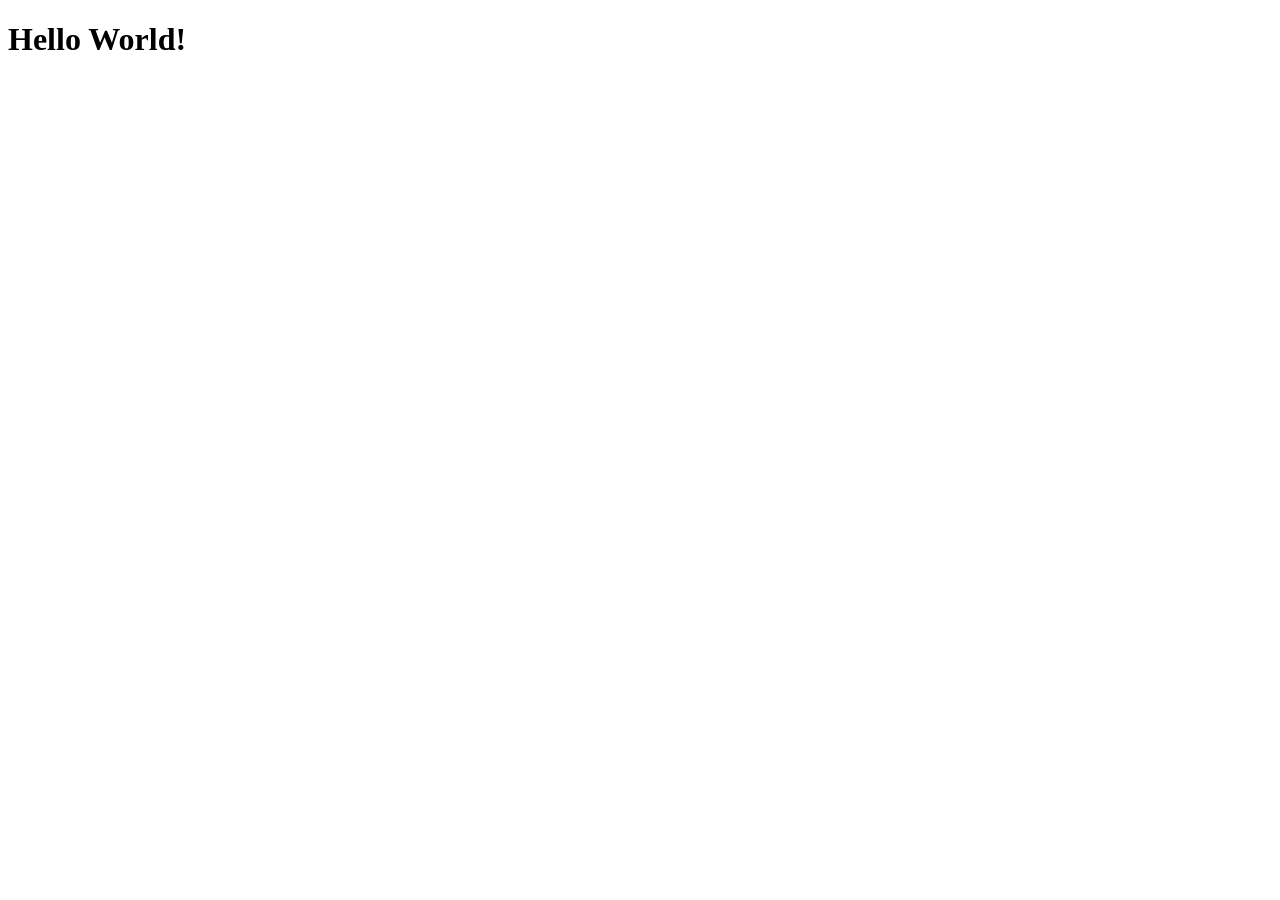
==== index.html @ ddcfa054 "creating html elements" ====
<!DOCTYPE html>
<html lang="en">

    <head>
        <meta charset="UTF-8">
        <meta name="viewport" content="width=device-width, initial-scale=1.0">
        <title>DOM Manipulation</title>
    </head>

    <body>
        <script src="./index.js"></script>
    </body>

</html>
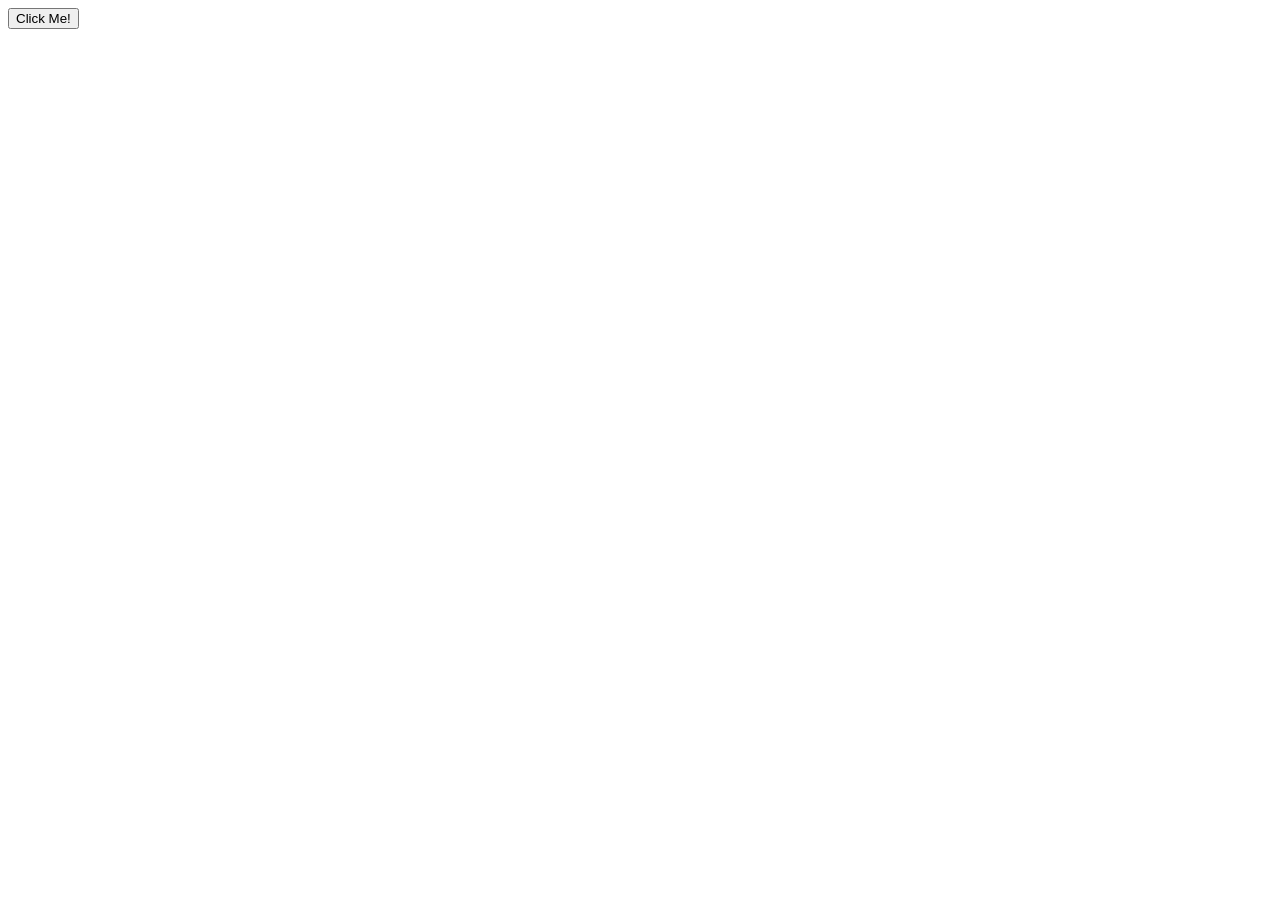
==== commit 5eabc460: "event listener" ====
--- a/index.html
+++ b/index.html
@@ -8,6 +8,7 @@
     </head>
 
     <body>
+        <button onclick="fun()">Click Me!</button>
         <script src="./index.js"></script>
     </body>
 
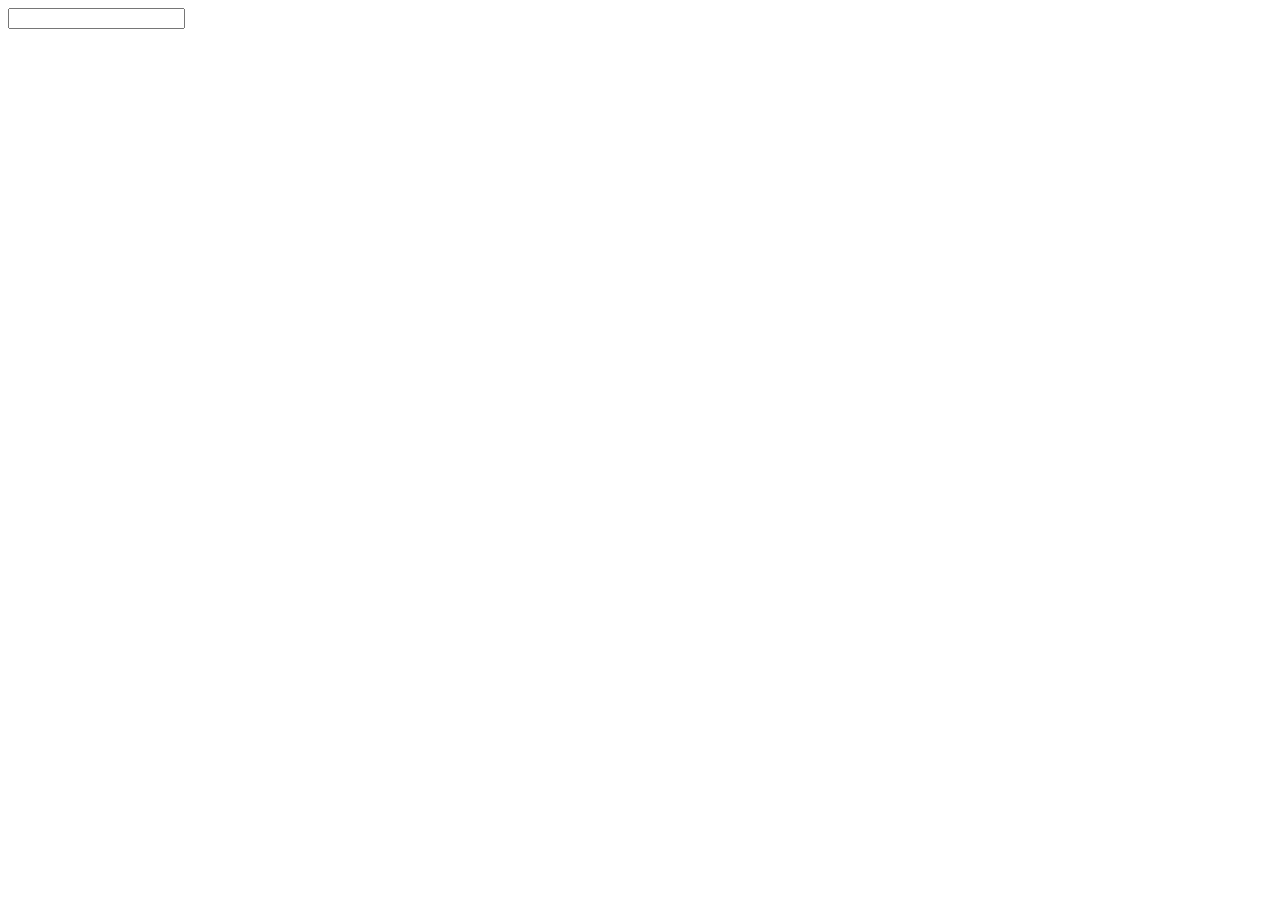
==== commit 9cbf880e: "keyboard events" ====
--- a/index.html
+++ b/index.html
@@ -8,7 +8,7 @@
     </head>
 
     <body>
-        <button onclick="fun()">Click Me!</button>
+        <input type="text" id="inputBox">
         <script src="./index.js"></script>
     </body>
 
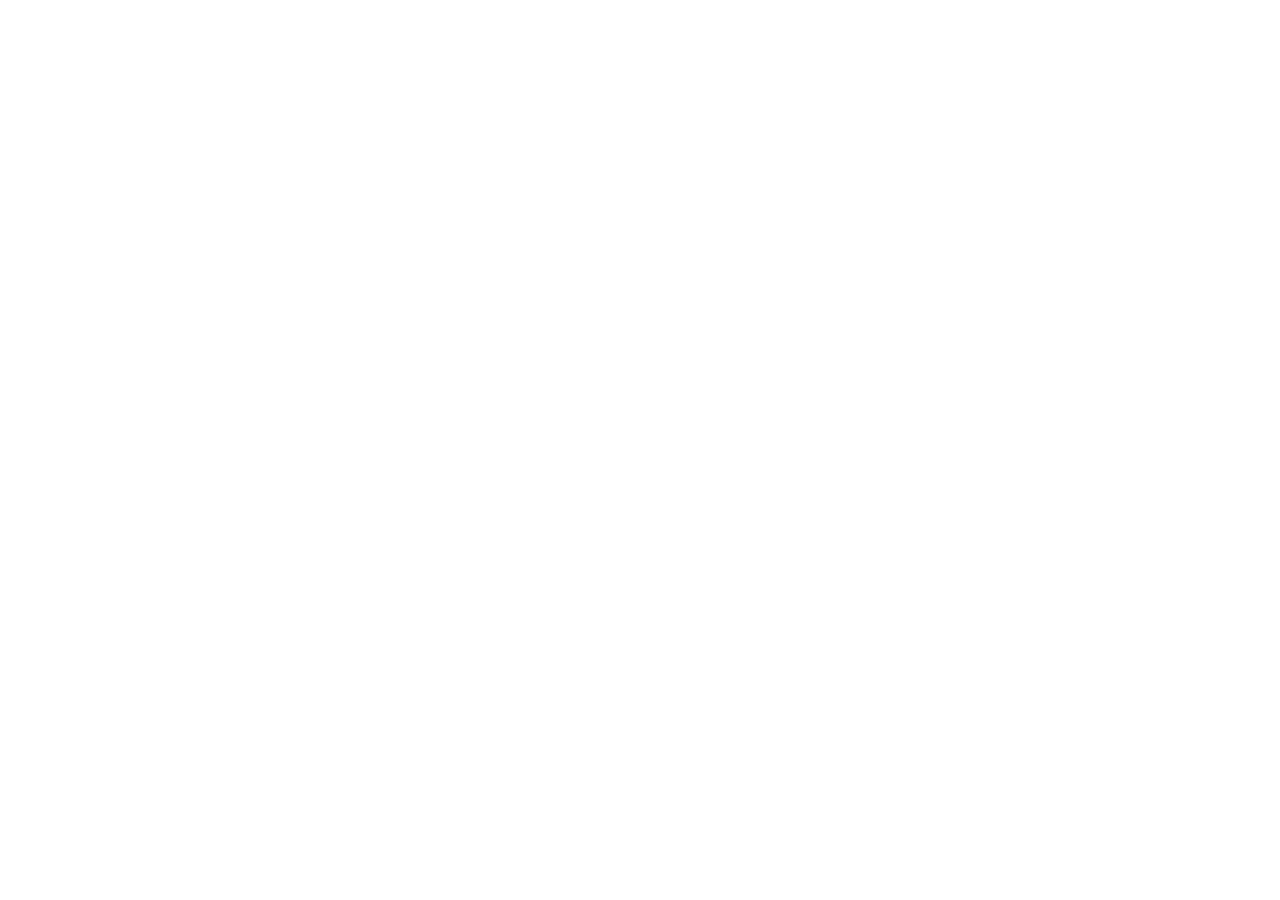
==== commit 0a734200: "asynchronous javascript" ====
--- a/index.html
+++ b/index.html
@@ -4,11 +4,10 @@
     <head>
         <meta charset="UTF-8">
         <meta name="viewport" content="width=device-width, initial-scale=1.0">
-        <title>DOM Manipulation</title>
+        <title>Promises</title>
     </head>
 
     <body>
-        <input type="text" id="inputBox">
         <script src="./index.js"></script>
     </body>
 
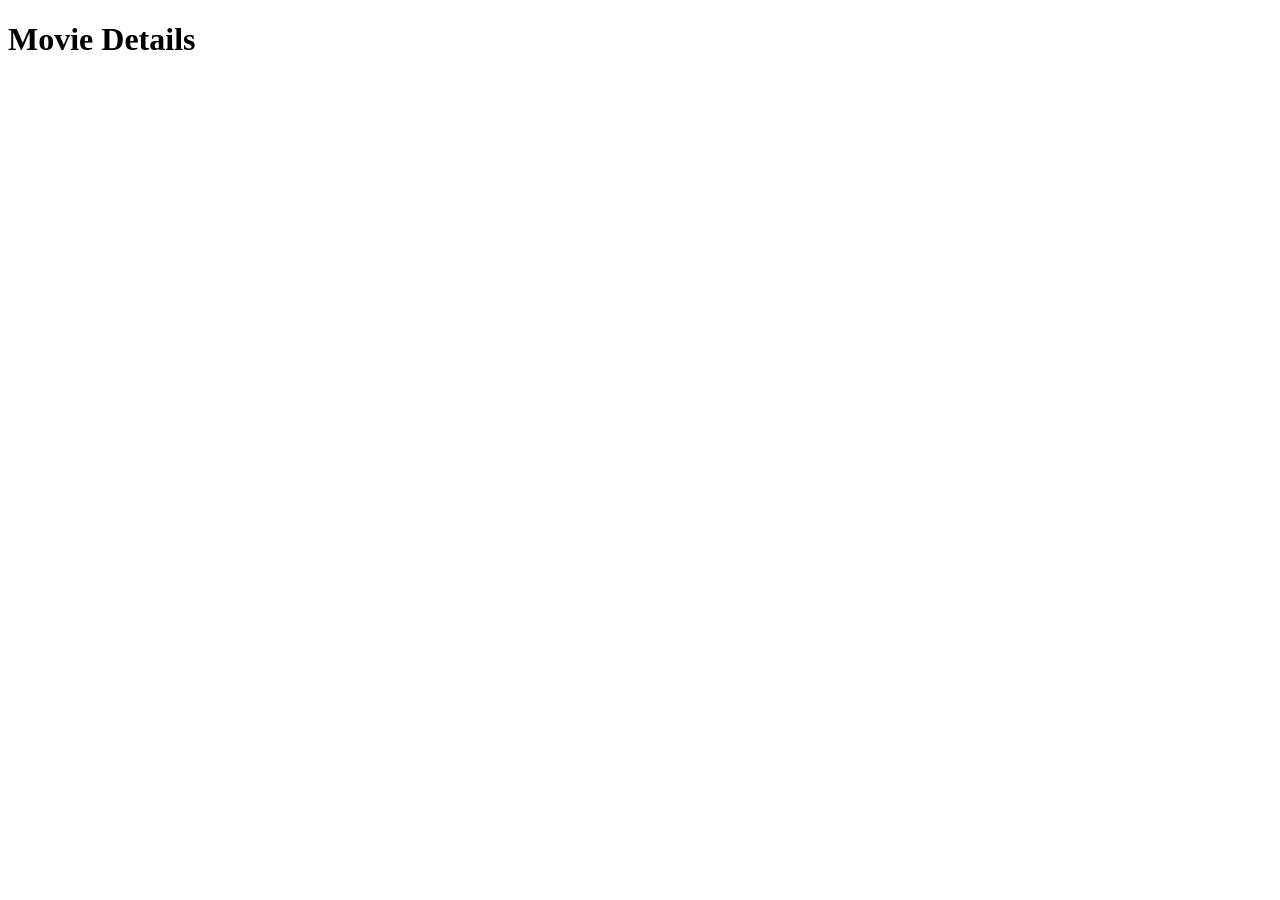
==== commit 5061bf63: "fetch api" ====
--- a/index.html
+++ b/index.html
@@ -4,10 +4,16 @@
     <head>
         <meta charset="UTF-8">
         <meta name="viewport" content="width=device-width, initial-scale=1.0">
-        <title>Promises</title>
+        <title>Fetch API</title>
     </head>
 
     <body>
+        <h1>Movie Details</h1>
+        <div>
+            <h2 id="title"></h2>
+            <img src="" alt="" id="image">
+            <p id="releaseYear"></p>
+        </div>
         <script src="./index.js"></script>
     </body>
 
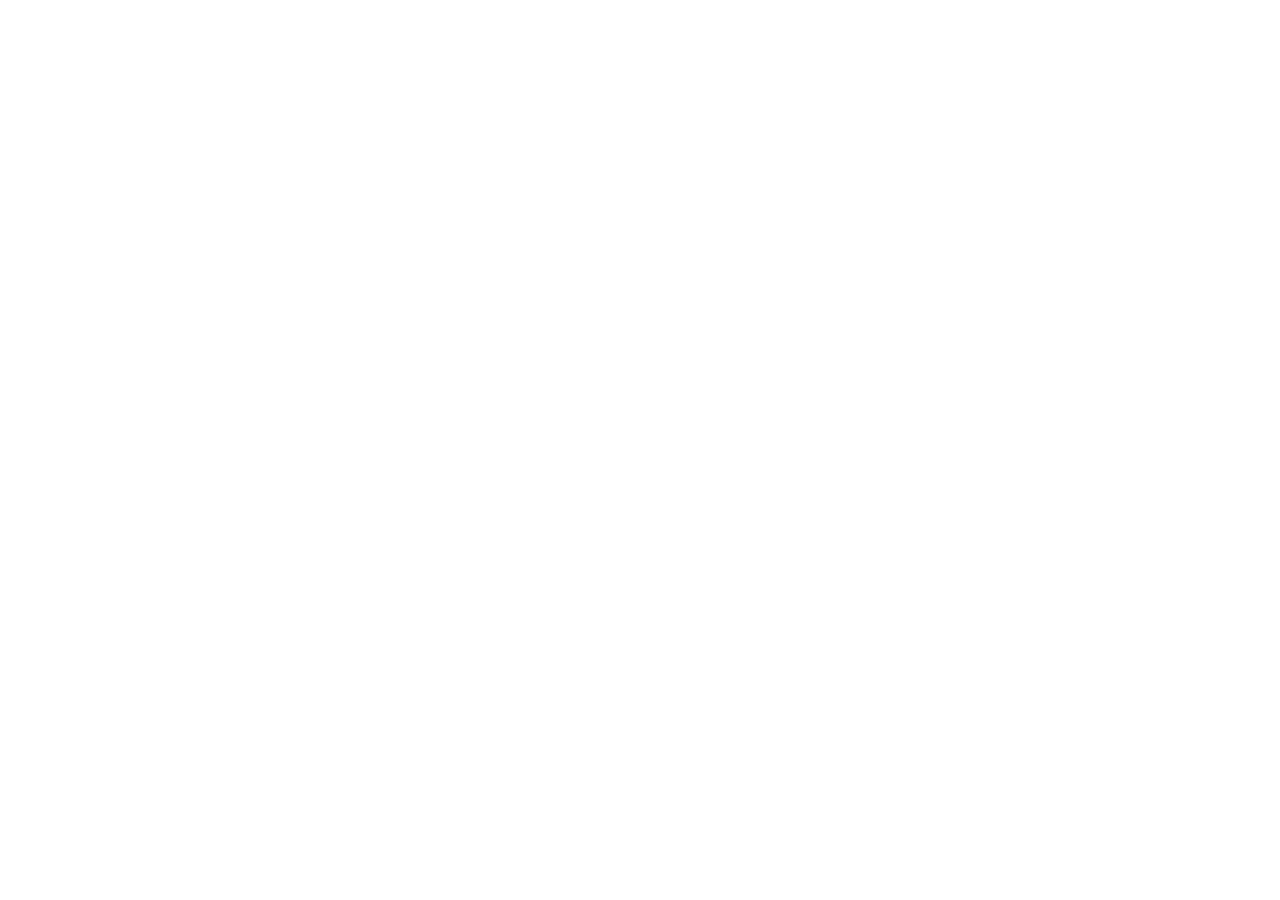
==== commit f592aab5: "cookies, localStroage, sessionStorage" ====
--- a/index.html
+++ b/index.html
@@ -8,12 +8,6 @@
     </head>
 
     <body>
-        <h1>Movie Details</h1>
-        <div>
-            <h2 id="title"></h2>
-            <img src="" alt="" id="image">
-            <p id="releaseYear"></p>
-        </div>
         <script src="./index.js"></script>
     </body>
 
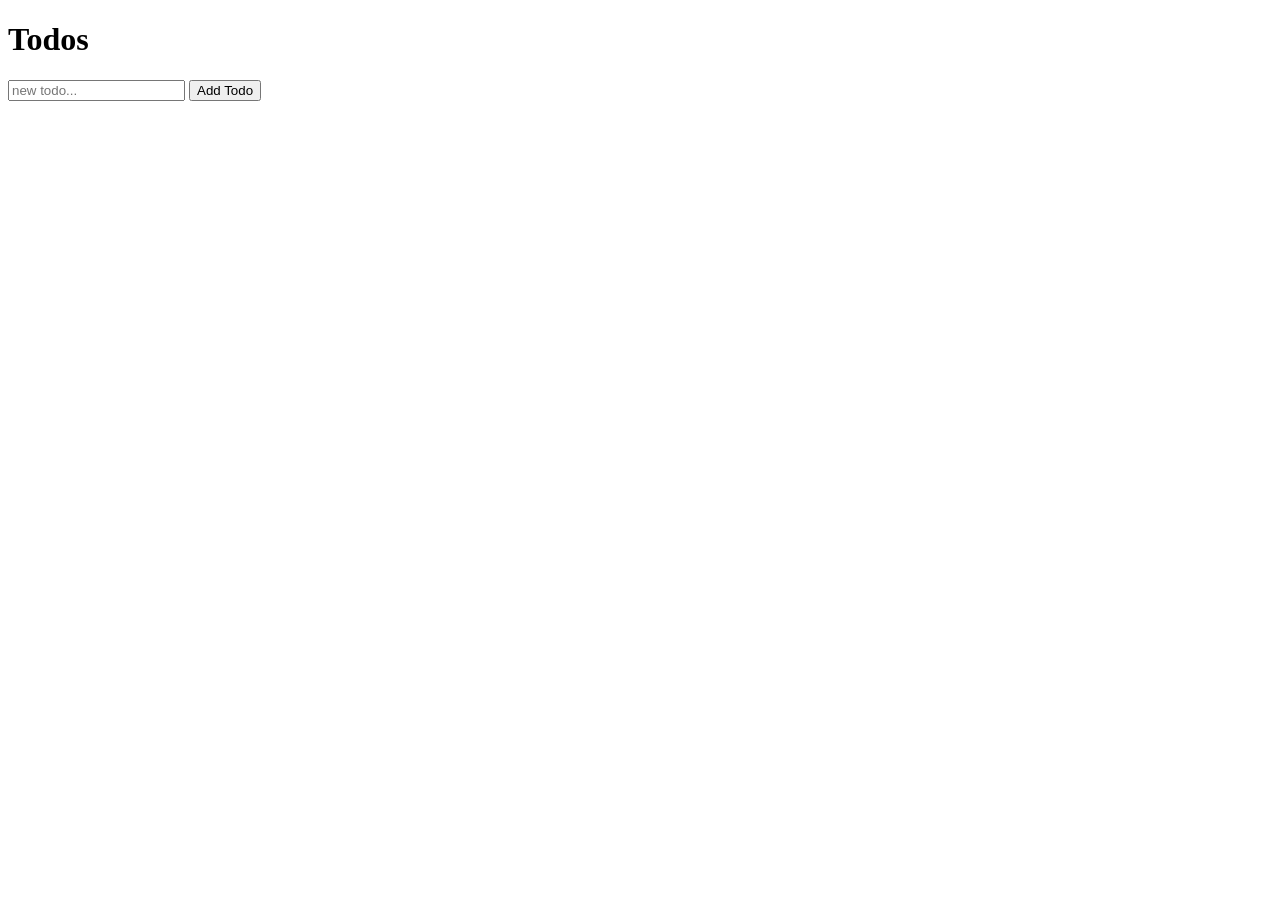
==== commit 450830df: "read todos" ====
--- a/index.html
+++ b/index.html
@@ -4,10 +4,19 @@
     <head>
         <meta charset="UTF-8">
         <meta name="viewport" content="width=device-width, initial-scale=1.0">
-        <title>Fetch API</title>
+        <title>Todo App</title>
+        <link rel="stylesheet" href="./index.css">
     </head>
 
     <body>
+        <h1>Todos</h1>
+        <ul id="todoList">
+
+        </ul>
+
+        <input type="text" placeholder="new todo...">
+        <button>Add Todo</button>
+
         <script src="./index.js"></script>
     </body>
 
--- a/index.css
+++ b/index.css
@@ -0,0 +1,9 @@
+#todoList {
+    list-style-type: none;
+}
+
+.block {
+    display: flex;
+    gap: 10px;
+    margin: 4px;
+}
